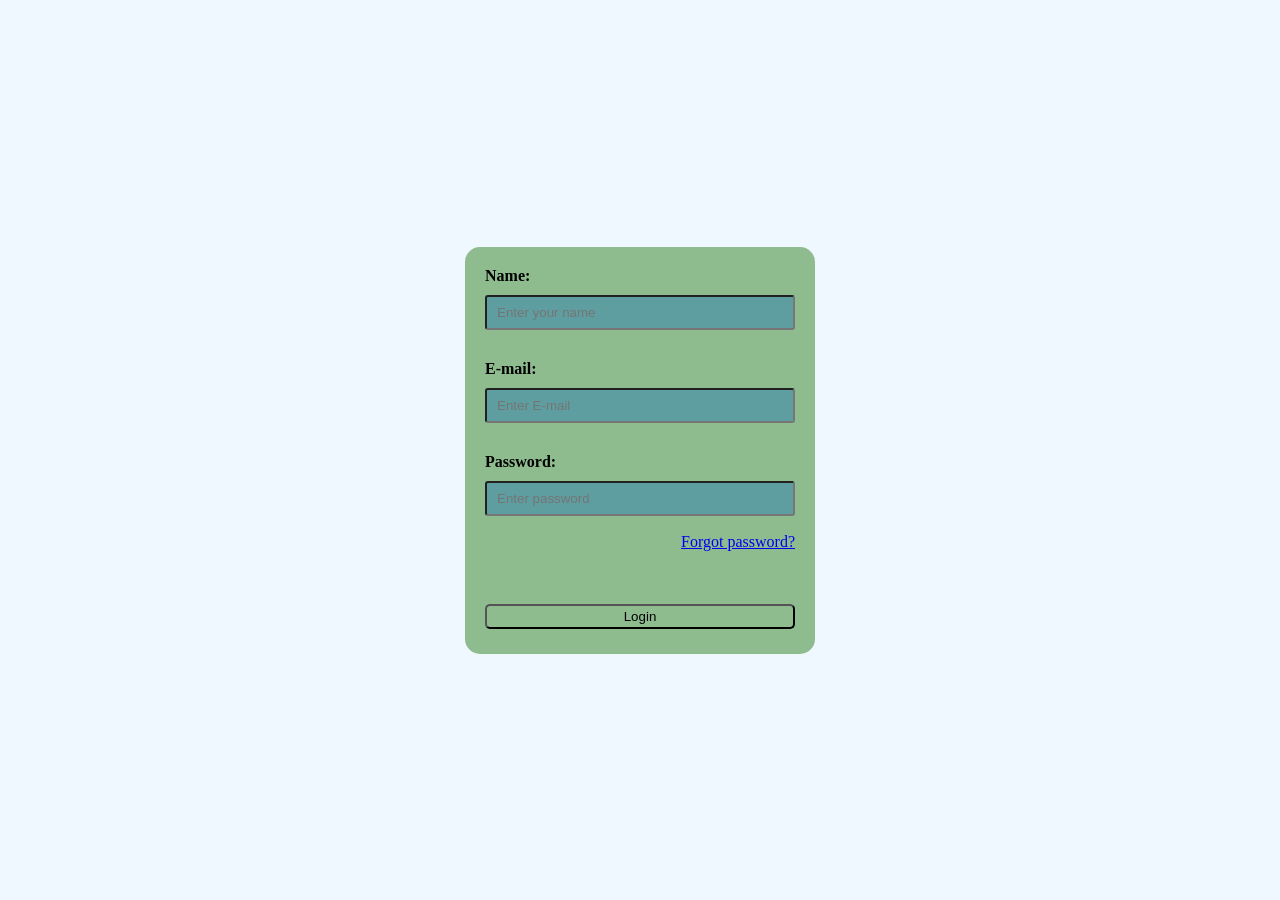
==== Level-1/Login-Form/Login-form.html @ 12fa9425 "Initial commit" ====
<!doctype html>
<html lang="en">
  <head>
    <meta charset="UTF-8" />
    <meta name="viewport" content="width=device-width, initial-scale=1.0" />
    <title>Log-in form</title>
    <link rel="stylesheet" href="login.css" />
  </head>
  <body>
    <div class="container">
    <form action="Login-form.html">
      <label for="name">Name:</label>
      <input type="text" id="name" name="name" placeholder="Enter your name" />
      <br /><br />
      <label for="email">E-mail:</label>
      <input
        type="email"
        class="text"
        id="email"
        name="email"
        placeholder="Enter E-mail"
      />
      <br /><br />
      <!-- Password: <input type="number" class="number" id="password" placeholder="Enter password"> -->
      <label for="password">Password: </label>
      <input
        type="password"
        class="password"
        id="password"
        name="passsword"
        required
        minlength="8"
        placeholder="Enter password"
        autocomplete="new-password"
      />
      <br>
      <div class="forgot">
      <a href="#">Forgot password?</a>
      </div>
      <br /><br />
      <!-- <label for="confirm-password">Password:</label>
      <input
        type="password"
        class="password"
        id="confirm-password"
        name="passsword"
        minlength="8"
        maxlength="16"
        pattern="[A-Z a-z 1-0 !@#$%^&*_+-]"
        placeholder="Enter password"
        autocomplete="new-password"
      /> -->
    </form>
    <button type="submit">Login</button>
  </div>
  </body>
</html>
---- Level-1/Login-Form/login.css ----
*{
  margin: 0;
  padding: 0;
  box-sizing: border-box;
}

body{
  background-color: aliceblue;
  display: flex;
  justify-content: center;
  align-items: center;
  min-height: 100vh;
  margin: 0;
}

.container{
  width: 350px;
  padding: 20px;
  background-color: darkseagreen;
  border-radius: 15px;
}

label {
  /* display: inline-block; */
  display: block;
  font-weight: bold;
}

input {
  width: 100%;
  height: 35px;
  padding: 10px;
  margin: 10px auto;
  background-color: cadetblue;
  border-radius: 3px;
  margin-bottom: 12px;
}

input:hover{
  background-color: lightblue;
}

input:focus{
  outline: none;
}

button{
  /* margin-left: 3px; */
  /* width: 60px; */
  margin: 5px 0;
  width: 100%;
  background-color: darkseagreen;
  color: black;
  font-weight: 450;
  margin-top: 12px;
  border-radius: 5px;
  padding: 3px;
  cursor: pointer;
}

button:hover{
  transform: scale(1.05);
  transition: .1s ease;
  font-weight: 550;
  background-color:aqua;
  color:darkblue;

}

.forgot{
  margin: 5px 0;
  font-weight: 450;
}

a{
  display: block;
  text-align: right;
}

.forgot a{
  transition: color .1s ease;
}

a:hover{
  color: blue;
  text-decoration: underline;
}
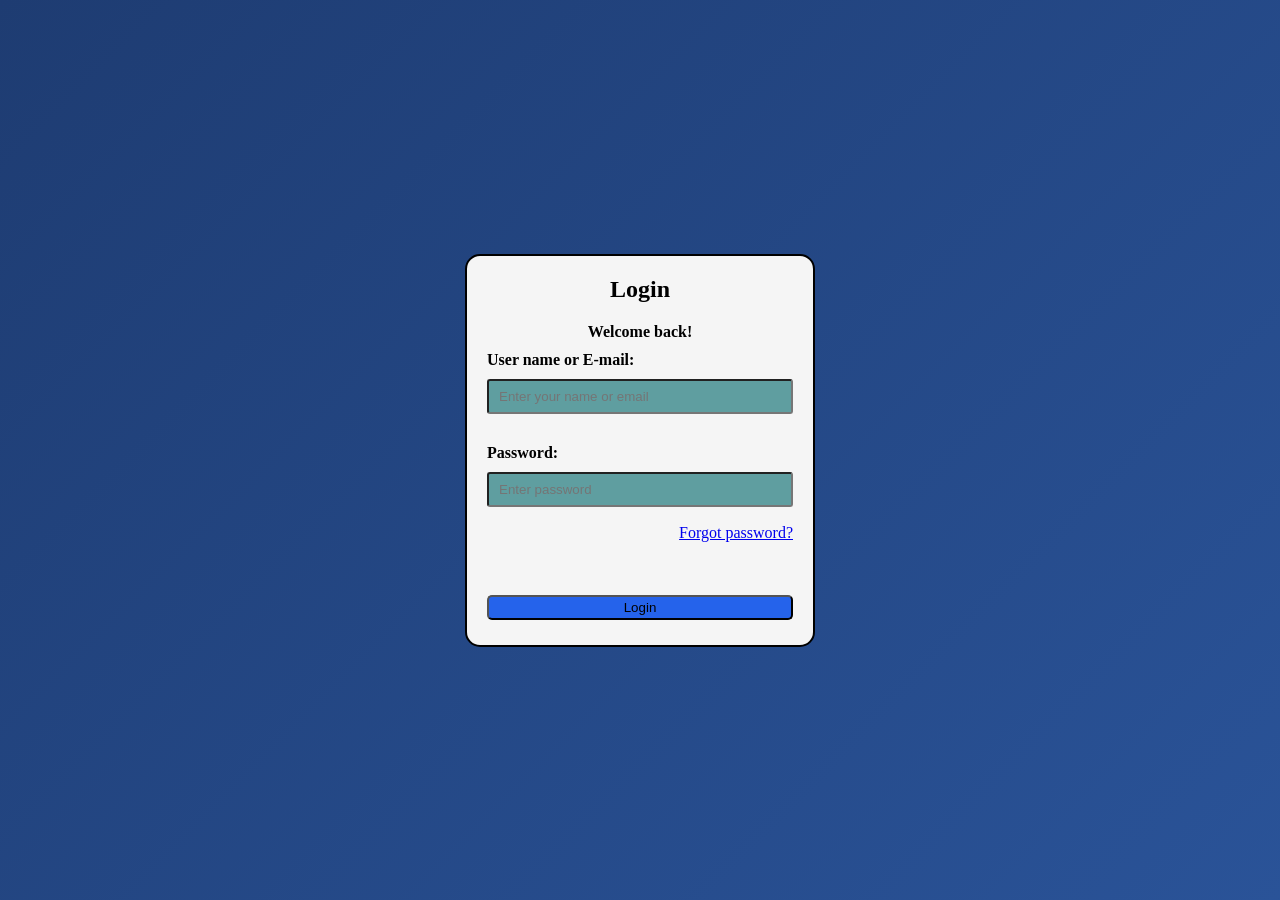
==== commit cf98e6d0: "Added form projrct" ====
--- a/Level-1/Login-Form/Login-form.html
+++ b/Level-1/Login-Form/Login-form.html
@@ -8,18 +8,11 @@
   </head>
   <body>
     <div class="container">
+      <h2>Login</h2>
+      <p>Welcome back!</p>
     <form action="Login-form.html">
-      <label for="name">Name:</label>
-      <input type="text" id="name" name="name" placeholder="Enter your name" />
-      <br /><br />
-      <label for="email">E-mail:</label>
-      <input
-        type="email"
-        class="text"
-        id="email"
-        name="email"
-        placeholder="Enter E-mail"
-      />
+      <label for="name">User name or E-mail:</label>
+      <input type="text" id="name" name="name" placeholder="Enter your name or email" />
       <br /><br />
       <!-- Password: <input type="number" class="number" id="password" placeholder="Enter password"> -->
       <label for="password">Password: </label>
--- a/Level-1/Login-Form/login.css
+++ b/Level-1/Login-Form/login.css
@@ -5,6 +5,7 @@
 }
 
 body{
+  background: linear-gradient(135deg, #1e3c72, #2a5398);
   background-color: aliceblue;
   display: flex;
   justify-content: center;
@@ -16,8 +17,21 @@
 .container{
   width: 350px;
   padding: 20px;
-  background-color: darkseagreen;
+  background-color: whitesmoke;
   border-radius: 15px;
+  backdrop-filter: blur(10px);
+  border: 2px solid black;
+}
+
+h2{
+    text-align: center;
+    margin-bottom: 20px;
+}
+
+p{
+  text-align: center;
+  padding: 0px 0 10px 0;
+  font-weight: bold;
 }
 
 label {
@@ -49,7 +63,7 @@
   /* width: 60px; */
   margin: 5px 0;
   width: 100%;
-  background-color: darkseagreen;
+  background-color: #2563eb;
   color: black;
   font-weight: 450;
   margin-top: 12px;
